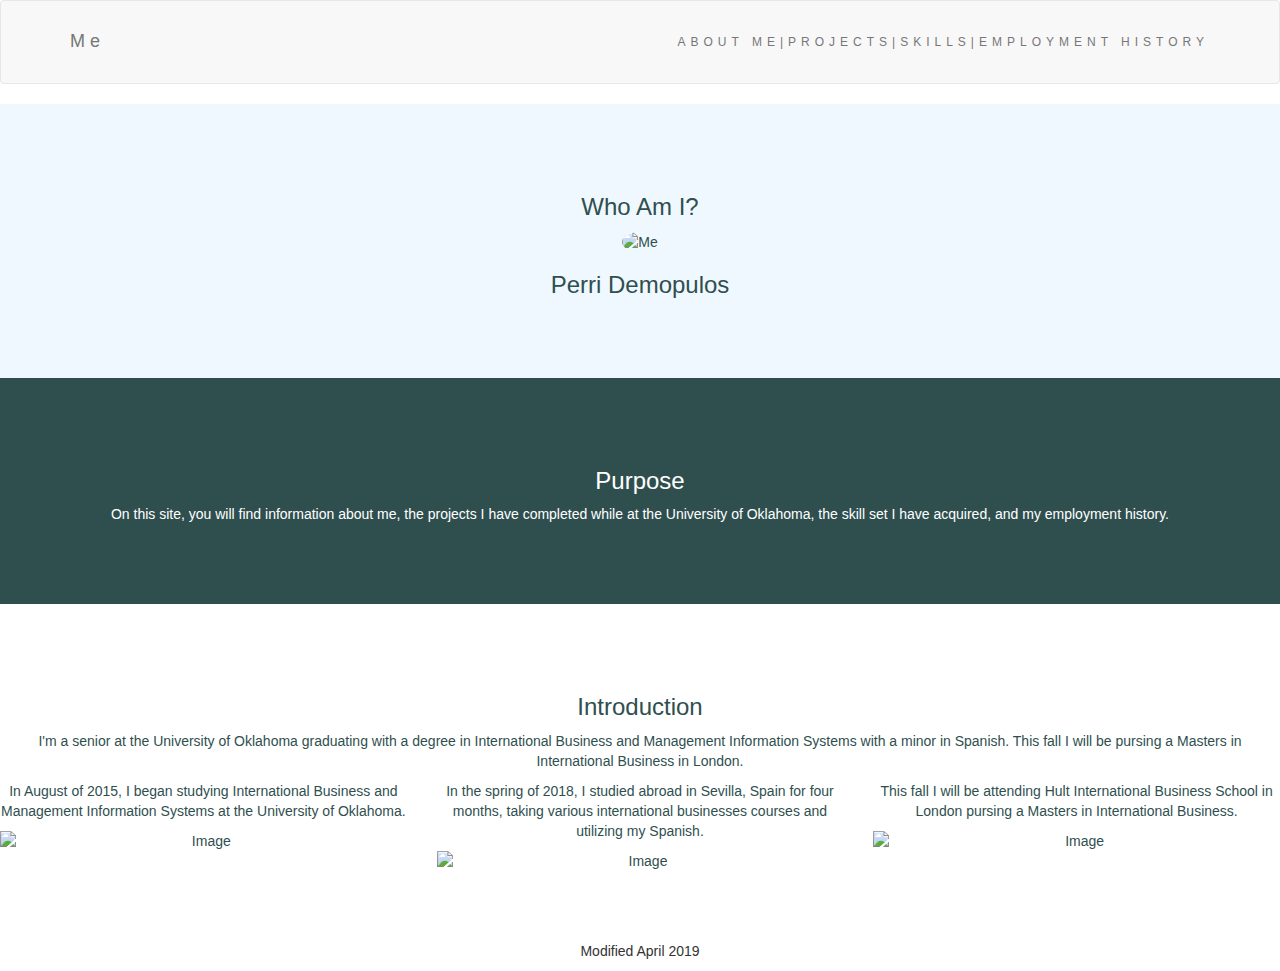
==== Index.html @ 78d98c0a "Home Page in progress" ====
﻿<!DOCTYPE html>

<html lang="en" xmlns="http://www.w3.org/1999/xhtml">
<head>
    <meta charset="utf-8" />
    <title>Perri Demopulos</title>
    <link rel="stylesheet" href="StyleSheet1.css" />
    <link rel="stylesheet" href="https://maxcdn.bootstrapcdn.com/bootstrap/3.4.0/css/bootstrap.min.css"/>
    <script src="https://ajax.googleapis.com/ajax/libs/jquery/3.31/jquery.min.js"></script>
    <script src="https://maxcdn.bootstrapcdn.com/bootstrap/3.4.0/js/bootstrap.min.js"></script>

</head>
<body>
    <nav class="navbar navbar-default">
        <div class="container">
            <div class="navbar-header">
                <button type="button" class="navbar-toggle" data-toggle="collapse" data-target="#myNavbar">
                    <span class="icon-bar"></span>
                    <span class="icon-bar"></span>
                    <span class="icon-bar"></span>
                    <span class="icon-bar"></span>
                </button>
                <a class="navbar-brand" href="Index.html">Me</a>
            </div>
            <div class="collapse navbar-collapse" id="myNavbar">
                <ul class="navbar navbar-nav navbar-right">
                    <li><a href="About.html">ABOUT ME|</a></li>
                    <li><a href="Projects.html"> PROJECTS|</a></li>
                    <li><a href="SkillSets.html"> SKILLS|</a></li>
                    <li><a href="EmploymentHistory.html">EMPLOYMENT HISTORY</a></li>
                </ul>
            </div>
        </div>
    </nav>
    <!--<nav class="navbar navbar-default">
        <div class="container-fluid">
            <div class="navbar-header">
                <a class="navbar-brand" href="Index.html">Perri Demopulos</a>
            </div>
            <ul class="nav navbar-nav">
                <li class="active"><a href="Index.html">Home</a></li>
                <li><a href="About.html">About Me</a></li>
                <li><a href="Projects.html">My Projects</a></li>
                <li><a href="SkillSets.html">Skill Set</a></li>
                <li><a href="EmploymentHistory.html">Employment History</a></li>
            </ul>
        </div>
    </nav>-->
    <!--<ul class="nav nav-tabs">
        <li class="active"><a href="Index.html">Home</a></li>
        <li><a href="About.html">About Me</a></li>
        <li><a href="Projects.html">My Projects</a></li>
        <li><a href="SkillSets.html">Skill Set</a></li>
        <li><a href="EmploymentHistory.html">Employment History</a></li>

    </ul>-->
    <div class="container-fluid1">
        <h3>Who Am I?</h3>
        <img src="https://media.licdn.com/dms/image/C4E03AQHu561_AsDgng/profile-displayphoto-shrink_200_200/0?e=1556150400&v=beta&t=Exl8fgA_Np76ycoJLy83gnhH4OKyugR52noleZRi0EM" class="img-responsive img-circle" style="display:inline" alt="Me" />
        <h3>Perri Demopulos</h3>
    </div>

    <div class="container-fluid2">
        <h3>Purpose</h3>
        <p>On this site, you will find information about me, the projects I have completed while at the University of Oklahoma, the skill set I have acquired, and my employment history.</p>
    </div>

    <div class="container-fluid3">
        <h3>Introduction</h3>
        <p>I'm a senior at the University of Oklahoma graduating with a degree in International Business and Management Information Systems with a minor in Spanish. This fall I will be pursing a Masters in International Business in London.</p>
        <div class="row">
            <div class="col-sm-4">
                <p>In August of 2015, I began studying International Business and Management Information Systems at the University of Oklahoma.</p>
                <img src="https://scontent-dfw5-2.xx.fbcdn.net/v/t1.0-9/58376904_2031608413555390_7086174290067849216_n.jpg?_nc_cat=106&_nc_ht=scontent-dfw5-2.xx&oh=018f5c6d0c03fe592366e114ff5e4ffa&oe=5D7734B1" class="img-responsive" style="width:100%" alt="Image" />
            </div>
            <div class="col-sm-4">
                <p>In the spring of 2018, I studied abroad in Sevilla, Spain for four months, taking various international businesses courses and utilizing my Spanish.</p>
                <img src="https://scontent-dfw5-2.xx.fbcdn.net/v/t1.0-9/58376904_2031608413555390_7086174290067849216_n.jpg?_nc_cat=106&_nc_ht=scontent-dfw5-2.xx&oh=018f5c6d0c03fe592366e114ff5e4ffa&oe=5D7734B1" class="img-responsive" style="width:100%" alt="Image" />
            </div>
            <div class="col-sm-4">
                <p>This fall I will be attending Hult International Business School in London pursing a Masters in International Business.</p>
                <img src="https://scontent-dfw5-2.xx.fbcdn.net/v/t1.0-9/58376904_2031608413555390_7086174290067849216_n.jpg?_nc_cat=106&_nc_ht=scontent-dfw5-2.xx&oh=018f5c6d0c03fe592366e114ff5e4ffa&oe=5D7734B1" class="img-responsive" style="width:100%" alt="Image" />
            </div>
        </div>

    </div>
</body>
<footer class="container-fluid bg-4 text-center">
    <p>Modified April 2019</p>
</footer>
</html>
---- StyleSheet1.css ----
﻿.navbar
{
    padding-top: 15px;
    padding-bottom: 15px;
    border:0;
    border-radius:0;
    margin-bottom:0;
    font-size:12px;
    letter-spacing: 5px;
    list-style-type:none;
}


.navbar-nav li a:hover
{
    color: #1abc9c !important;
}

.container-fluid1
{
    background-color: aliceblue;
    color: darkslategrey;
    text-align:center;
    padding-top: 70px;
    padding-bottom: 70px;
}

.container-fluid2
{
    background-color: darkslategrey;
    color: white;
    text-align:center;
    padding-top: 70px;
    padding-bottom: 70px;
}

.container-fluid3
{
    background-color: white;
    color: darkslategrey;
    text-align: center;
    padding-top: 70px;
    padding-bottom: 70px;
}
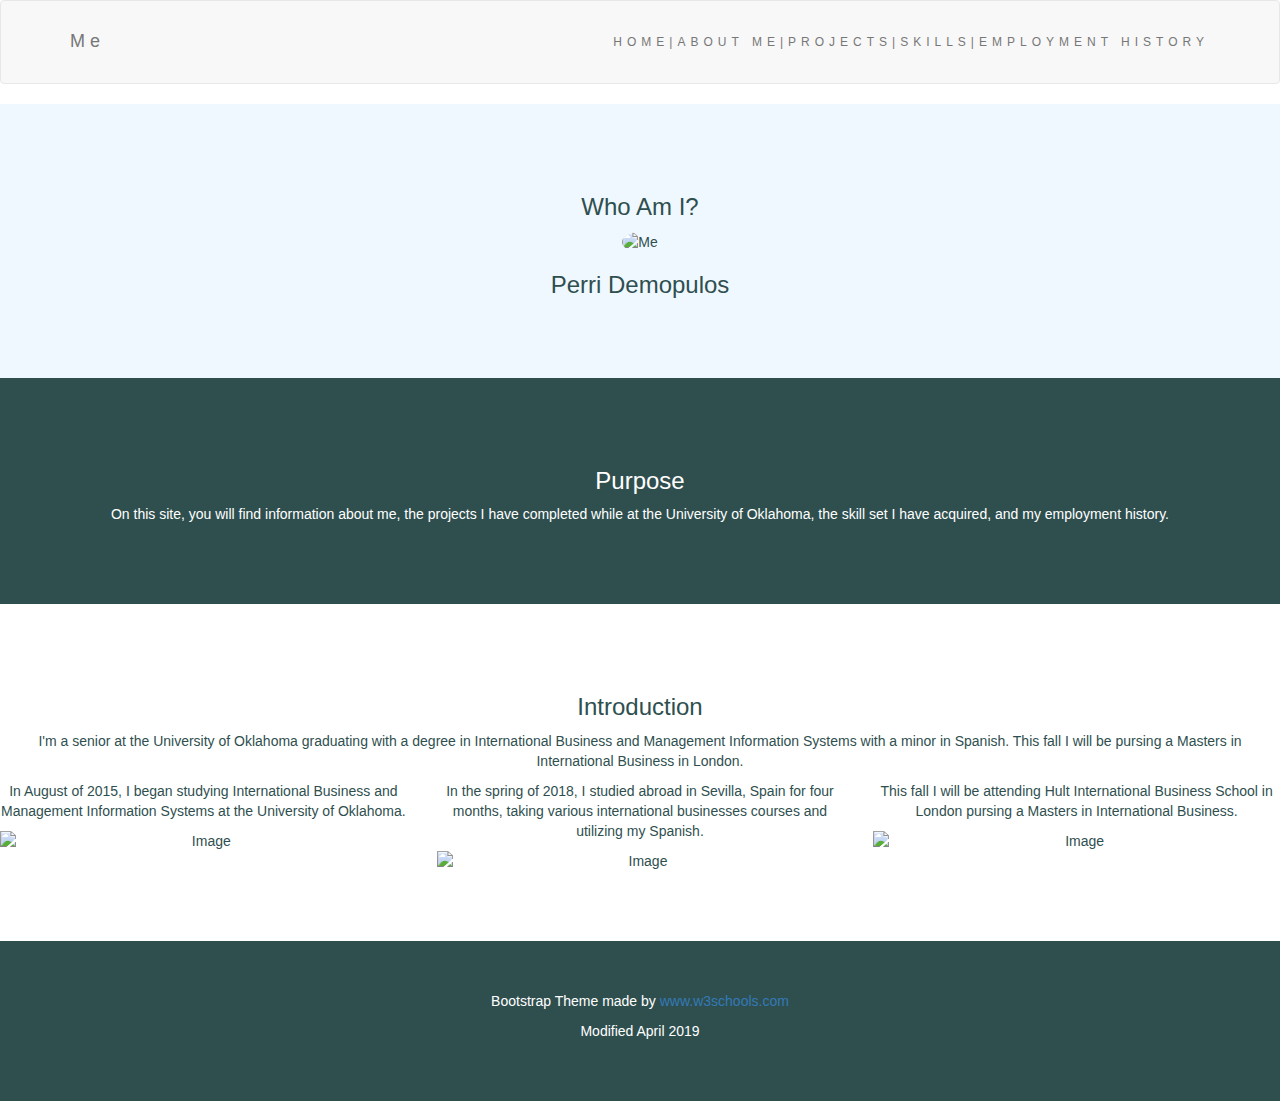
==== commit 672d336c: "all pages created" ====
--- a/Index.html
+++ b/Index.html
@@ -4,7 +4,7 @@
 <head>
     <meta charset="utf-8" />
     <title>Perri Demopulos</title>
-    <link rel="stylesheet" href="StyleSheet1.css" />
+    <link rel="stylesheet" href="IndexStyleSheet.css" />
     <link rel="stylesheet" href="https://maxcdn.bootstrapcdn.com/bootstrap/3.4.0/css/bootstrap.min.css"/>
     <script src="https://ajax.googleapis.com/ajax/libs/jquery/3.31/jquery.min.js"></script>
     <script src="https://maxcdn.bootstrapcdn.com/bootstrap/3.4.0/js/bootstrap.min.js"></script>
@@ -19,11 +19,13 @@
                     <span class="icon-bar"></span>
                     <span class="icon-bar"></span>
                     <span class="icon-bar"></span>
+                    <span class="icon-bar"></span>
                 </button>
                 <a class="navbar-brand" href="Index.html">Me</a>
             </div>
             <div class="collapse navbar-collapse" id="myNavbar">
                 <ul class="navbar navbar-nav navbar-right">
+                    <li><a href="Index.html">HOME|</a></li>
                     <li><a href="About.html">ABOUT ME|</a></li>
                     <li><a href="Projects.html"> PROJECTS|</a></li>
                     <li><a href="SkillSets.html"> SKILLS|</a></li>
@@ -75,17 +77,18 @@
             </div>
             <div class="col-sm-4">
                 <p>In the spring of 2018, I studied abroad in Sevilla, Spain for four months, taking various international businesses courses and utilizing my Spanish.</p>
-                <img src="https://scontent-dfw5-2.xx.fbcdn.net/v/t1.0-9/58376904_2031608413555390_7086174290067849216_n.jpg?_nc_cat=106&_nc_ht=scontent-dfw5-2.xx&oh=018f5c6d0c03fe592366e114ff5e4ffa&oe=5D7734B1" class="img-responsive" style="width:100%" alt="Image" />
+                <img src="https://scontent-dfw5-2.xx.fbcdn.net/v/t31.0-8/27993120_1492096837506553_8593044428766238591_o.jpg?_nc_cat=104&_nc_ht=scontent-dfw5-2.xx&oh=19fceefeb068ff8bc84cd0be15a1e155&oe=5D3259B7" class="img-responsive" style="width:100%" alt="Image" />
             </div>
             <div class="col-sm-4">
                 <p>This fall I will be attending Hult International Business School in London pursing a Masters in International Business.</p>
                 <img src="https://scontent-dfw5-2.xx.fbcdn.net/v/t1.0-9/58376904_2031608413555390_7086174290067849216_n.jpg?_nc_cat=106&_nc_ht=scontent-dfw5-2.xx&oh=018f5c6d0c03fe592366e114ff5e4ffa&oe=5D7734B1" class="img-responsive" style="width:100%" alt="Image" />
             </div>
         </div>
-
     </div>
 </body>
-<footer class="container-fluid bg-4 text-center">
+</html>
+
+<footer class="container-fluidF bg-4 text-center">
+    <p>Bootstrap Theme made by <a href="https://www.w3schools.com">www.w3schools.com</a></p>
     <p>Modified April 2019</p>
-</footer>
-</html>+</footer>--- a/IndexStyleSheet.css
+++ b/IndexStyleSheet.css
@@ -0,0 +1,57 @@
+﻿.navbar
+{
+    padding-top: 15px;
+    padding-bottom: 15px;
+    border:0;
+    border-radius:0;
+    margin-bottom:0;
+    font-size:12px;
+    letter-spacing: 5px;
+    list-style-type:none;
+}
+
+
+.navbar-nav li a:hover
+{
+    color: #1abc9c !important;
+}
+
+.container-fluid1
+{
+    background-color: aliceblue;
+    color: darkslategrey;
+    text-align:center;
+    padding-top: 70px;
+    padding-bottom: 70px;
+}
+
+.container-fluid2
+{
+    background-color: darkslategrey;
+    color: white;
+    text-align:center;
+    padding-top: 70px;
+    padding-bottom: 70px;
+}
+
+.container-fluid3
+{
+    background-color: white;
+    color: darkslategrey;
+    text-align: center;
+    padding-top: 70px;
+    padding-bottom: 70px;
+}
+
+
+.container-fluidF {
+    background-color: darkslategrey;
+    color: white;
+    padding-top: 50px;
+    padding-bottom: 50px;
+}
+
+h4
+{
+    font-style: italic;
+}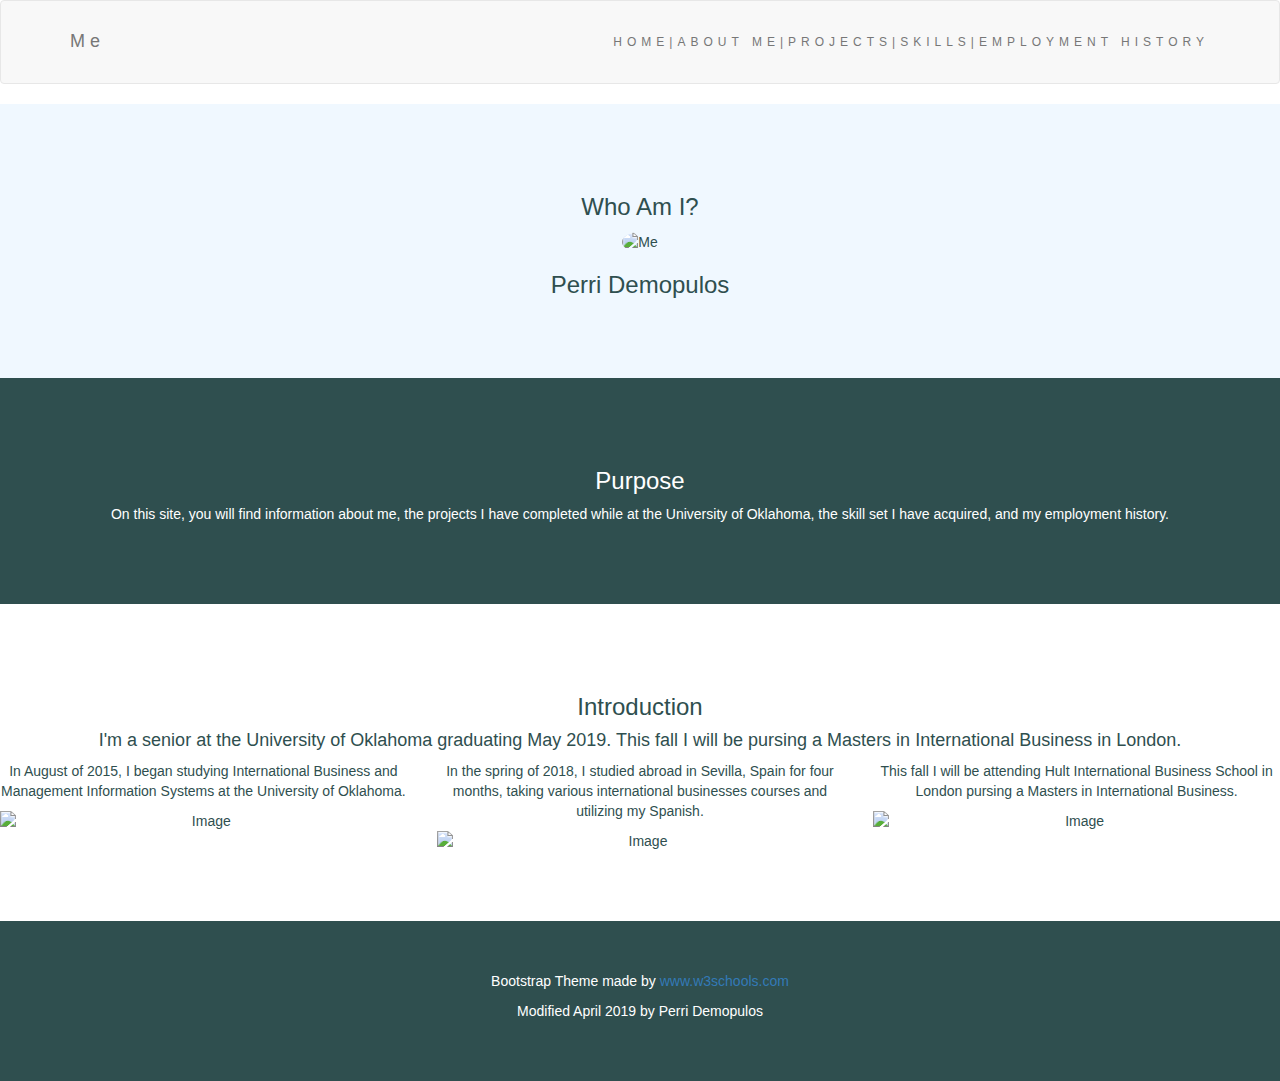
==== commit 93e2f184: "all sections worked on" ====
--- a/Index.html
+++ b/Index.html
@@ -69,15 +69,15 @@
 
     <div class="container-fluid3">
         <h3>Introduction</h3>
-        <p>I'm a senior at the University of Oklahoma graduating with a degree in International Business and Management Information Systems with a minor in Spanish. This fall I will be pursing a Masters in International Business in London.</p>
+        <h4>I'm a senior at the University of Oklahoma graduating May 2019. This fall I will be pursing a Masters in International Business in London.</h4>
         <div class="row">
             <div class="col-sm-4">
                 <p>In August of 2015, I began studying International Business and Management Information Systems at the University of Oklahoma.</p>
-                <img src="https://scontent-dfw5-2.xx.fbcdn.net/v/t1.0-9/58376904_2031608413555390_7086174290067849216_n.jpg?_nc_cat=106&_nc_ht=scontent-dfw5-2.xx&oh=018f5c6d0c03fe592366e114ff5e4ffa&oe=5D7734B1" class="img-responsive" style="width:100%" alt="Image" />
+                <img src="https://scontent-dfw5-2.xx.fbcdn.net/v/t1.0-9/49547391_1877894848926748_7003607164459679744_n.jpg?_nc_cat=108&_nc_ht=scontent-dfw5-2.xx&oh=8a6793ca7546a554506772f34ee8d53b&oe=5D3AF43F" class="img-responsive" style="width:100%" alt="Image" />
             </div>
             <div class="col-sm-4">
                 <p>In the spring of 2018, I studied abroad in Sevilla, Spain for four months, taking various international businesses courses and utilizing my Spanish.</p>
-                <img src="https://scontent-dfw5-2.xx.fbcdn.net/v/t31.0-8/27993120_1492096837506553_8593044428766238591_o.jpg?_nc_cat=104&_nc_ht=scontent-dfw5-2.xx&oh=19fceefeb068ff8bc84cd0be15a1e155&oe=5D3259B7" class="img-responsive" style="width:100%" alt="Image" />
+                <img src="https://scontent-dfw5-2.xx.fbcdn.net/v/t1.0-9/27972250_1492101464172757_2930654718751399284_n.jpg?_nc_cat=110&_nc_ht=scontent-dfw5-2.xx&oh=1004f606d4c15b080240fbd52dd4e714&oe=5D2CE6EF" class="img-responsive" style="width:100%" alt="Image" />
             </div>
             <div class="col-sm-4">
                 <p>This fall I will be attending Hult International Business School in London pursing a Masters in International Business.</p>
@@ -89,6 +89,6 @@
 </html>
 
 <footer class="container-fluidF bg-4 text-center">
-    <p>Bootstrap Theme made by <a href="https://www.w3schools.com">www.w3schools.com</a></p>
-    <p>Modified April 2019</p>
+    <p>Bootstrap Theme made by <a target="_blank" href="https://www.w3schools.com">www.w3schools.com</a></p>
+    <p>Modified April 2019 by Perri Demopulos</p>
 </footer>--- a/IndexStyleSheet.css
+++ b/IndexStyleSheet.css
@@ -50,8 +50,3 @@
     padding-top: 50px;
     padding-bottom: 50px;
 }
-
-h4
-{
-    font-style: italic;
-}